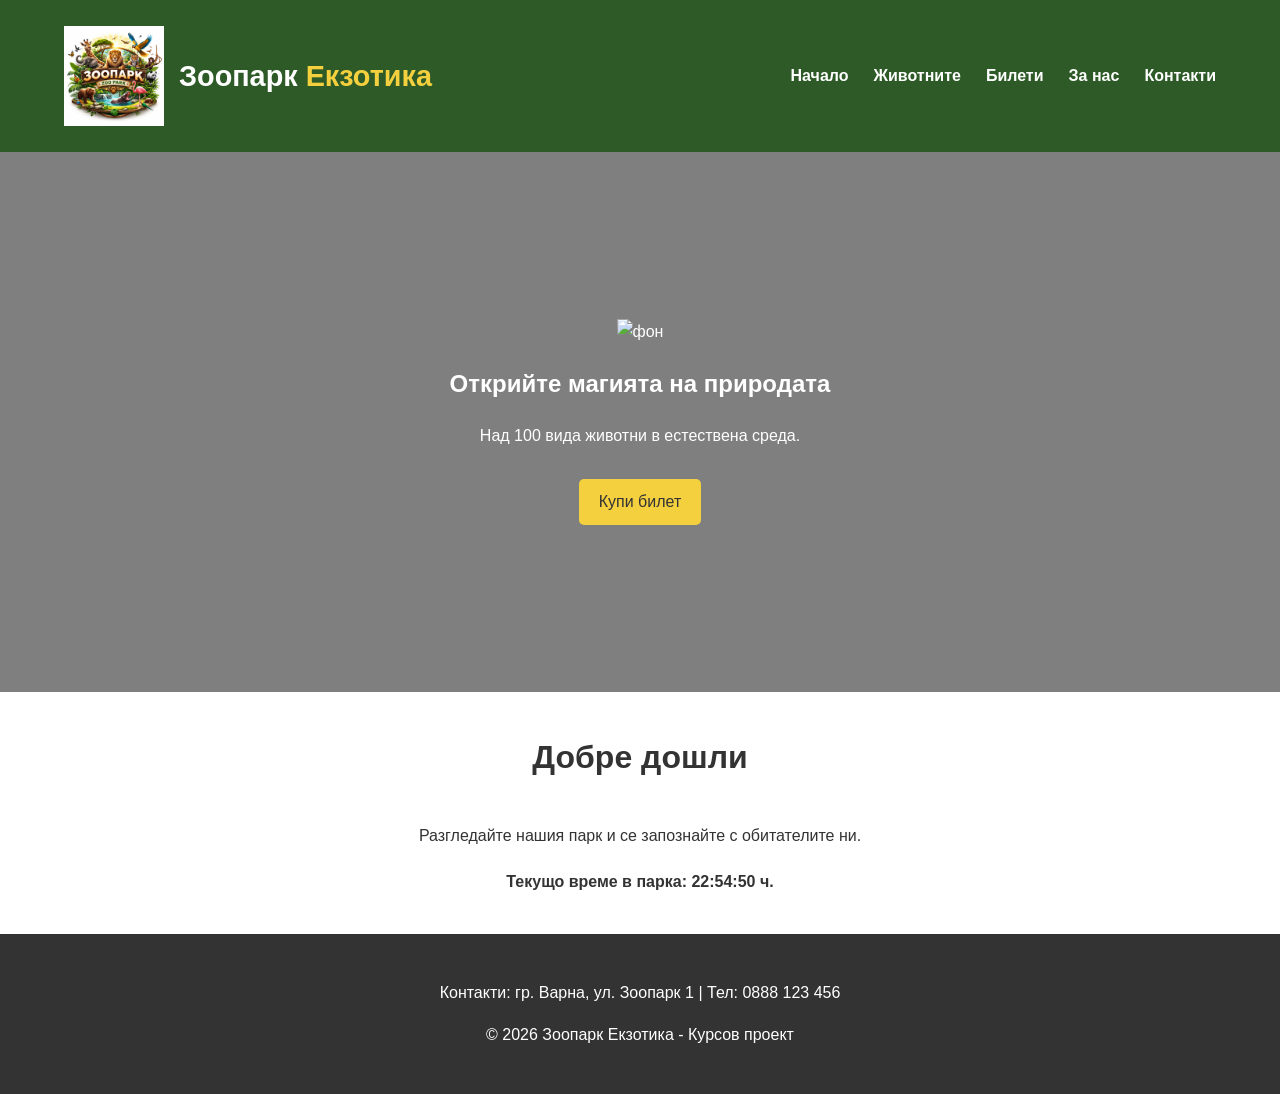
==== index.html @ 8b55e173 "first commit" ====
<!DOCTYPE html>
<html lang="bg">
<head>
    <meta charset="UTF-8">
    <meta name="viewport" content="width=device-width, initial-scale=1.0">
    <meta name="keywords" content="зоопарк, екзотика, животни, билети">
    <title>Зоопарк Екзотика | Начало</title>
    <link rel="stylesheet" href="style.css">
</head>
<body>
    <header>
    <div class="container header-flex">
        <a href="index.html" class="logo-group">
            <img src="a8f0c462-2972-4062-9ee8-6863840422c4.png" alt="Лого" style="width:100px;">
            <h1>Зоопарк <span>Екзотика</span></h1>
        </a>

        <nav>
            <ul>
                <li><a href="index.html">Начало</a></li>
                <li><a href="animals.html">Животните</a></li>
                <li><a href="tickets.html">Билети</a></li>
                <li><a href="about.html">За нас</a></li>
                <li><a href="contacts.html">Контакти</a></li>
            </ul>
        </nav>
    </div>
</header>

    <section class="hero">
        <div class="hero-text">
            <img src="" alt="фон">
            <h2>Открийте магията на природата</h2>
            <p>Над 100 вида животни в естествена среда.</p>
            <a href="tickets.html" class="btn">Купи билет</a>
        </div>
    </section>

    <div class="container">
        <h2 class="section-title">Добре дошли</h2>
        <p style="text-align: center;">Разгледайте нашия парк и се запознайте с обитателите ни.</p>
        <div id="clock-display" style="text-align: center; font-weight: bold; margin-top: 20px;"></div>
    </div>

    <footer>
        <p>Контакти: гр. Варна, ул. Зоопарк 1 | Тел: 0888 123 456</p>
        <p>&copy; 2026 Зоопарк Екзотика - Курсов проект</p>
    </footer>

    <script src="script.js"></script>
</body>
</html>
---- style.css ----
/* т. 10: Системен шрифт и размер 12pt */
body {
    font-family: 'Segoe UI', Arial, sans-serif;
    font-size: 12pt;
    line-height: 1.6;
    color: #333;
    margin: 0;
}

.container { width: 90%; max-width: 1200px; margin: auto; overflow: hidden; }

/* Хедър и Лого */
header {
    background: #2d5a27;
    color: #fff;
    padding: 1rem 0;
    position: sticky;
    top: 0;
    z-index: 1000;
}

#logo-link { text-decoration: none; color: white; display: flex; align-items: center; }
header h1 { float: left; margin-left: 10px; }
header span { color: #f4d03f; }

/* Навигация */
nav { float: right; }
nav ul { list-style: none; }
nav ul li { display: inline; margin-left: 20px; }
nav ul li a { color: #fff; text-decoration: none; font-weight: bold; }

/* Секции */
.hero {
    height: 60vh;
    background: linear-gradient(rgba(0,0,0,0.5), rgba(0,0,0,0.5)), url('https://images.unsplash.com/photo-1503919005304-4c614577ef2c?auto=format&fit=crop&w=1350&q=80');
    background-size: cover;
    background-position: center;
    display: flex; align-items: center; justify-content: center; text-align: center; color: #fff;
}

.btn {
    display: inline-block;
    background: #f4d03f;
    color: #333;
    padding: 10px 20px;
    text-decoration: none;
    border-radius: 5px;
    margin-top: 15px;
}

.section-title { text-align: center; margin: 40px 0; font-size: 2rem; }

/* Животни Решетка */
.animal-grid { display: grid; grid-template-columns: repeat(3, 1fr); gap: 20px; }
.animal-card { border: 1px solid #ddd; padding: 10px; text-align: center; }
.animal-card img { width: 100%; height: 250px; object-fit: cover; border-radius: 8px; }

/* Футър */
footer { background: #333; color: #fff; text-align: center; padding: 30px; margin-top: 40px; }

/* Responsive */
@media (max-width: 768px) {
    header h1, nav { float: none; text-align: center; }
    nav ul li { display: block; margin: 10px 0; }
    .animal-grid { grid-template-columns: repeat(2, 1fr); }
}

/* Контейнерът на хедъра използва Flexbox за подравняване */
.header-flex {
    display: flex;
    justify-content: space-between; /* Логото вляво, навигацията вдясно */
    align-items: center;           /* Центрира ги вертикално */
    padding: 10px 0;
}

/* Групата на логото и текста */
.logo-group {
    display: flex;
    align-items: center;
    text-decoration: none;
    color: white;
}

.logo-group h1 {
    margin-left: 15px; /* Разстояние между картинката и текста */
    font-size: 1.8rem;
}

/* Навигационното меню */
nav ul {
    list-style: none;
    display: flex; /* Прави менюто хоризонтално */
    margin: 0;
    padding: 0;
}

nav ul li {
    margin-left: 25px;
}

nav ul li a {
    color: #fff;
    text-decoration: none;
    font-weight: bold;
    transition: color 0.3s;
}

nav ul li a:hover {
    color: #f4d03f; /* Промяна на цвета при посочване */
}

/* Responsive корекция за мобилни устройства */
@media (max-width: 768px) {
    .header-flex {
        flex-direction: column; /* На телефон елементите минават един под друг */
        text-align: center;
    }
    
    nav ul {
        margin-top: 15px;
        flex-direction: column;
    }
    
    nav ul li {
        margin: 5px 0;
    }
}
.site-body
{
    display: flex;
    flex-direction: column;
    min-height: 100vh;
}
.main-content
{
    flex: 1;
    padding: 20px;
}
.about-text
{
    max-width: 600px;
    margin: 40px auto;
    line-height: 2;
    text-align: center;
}
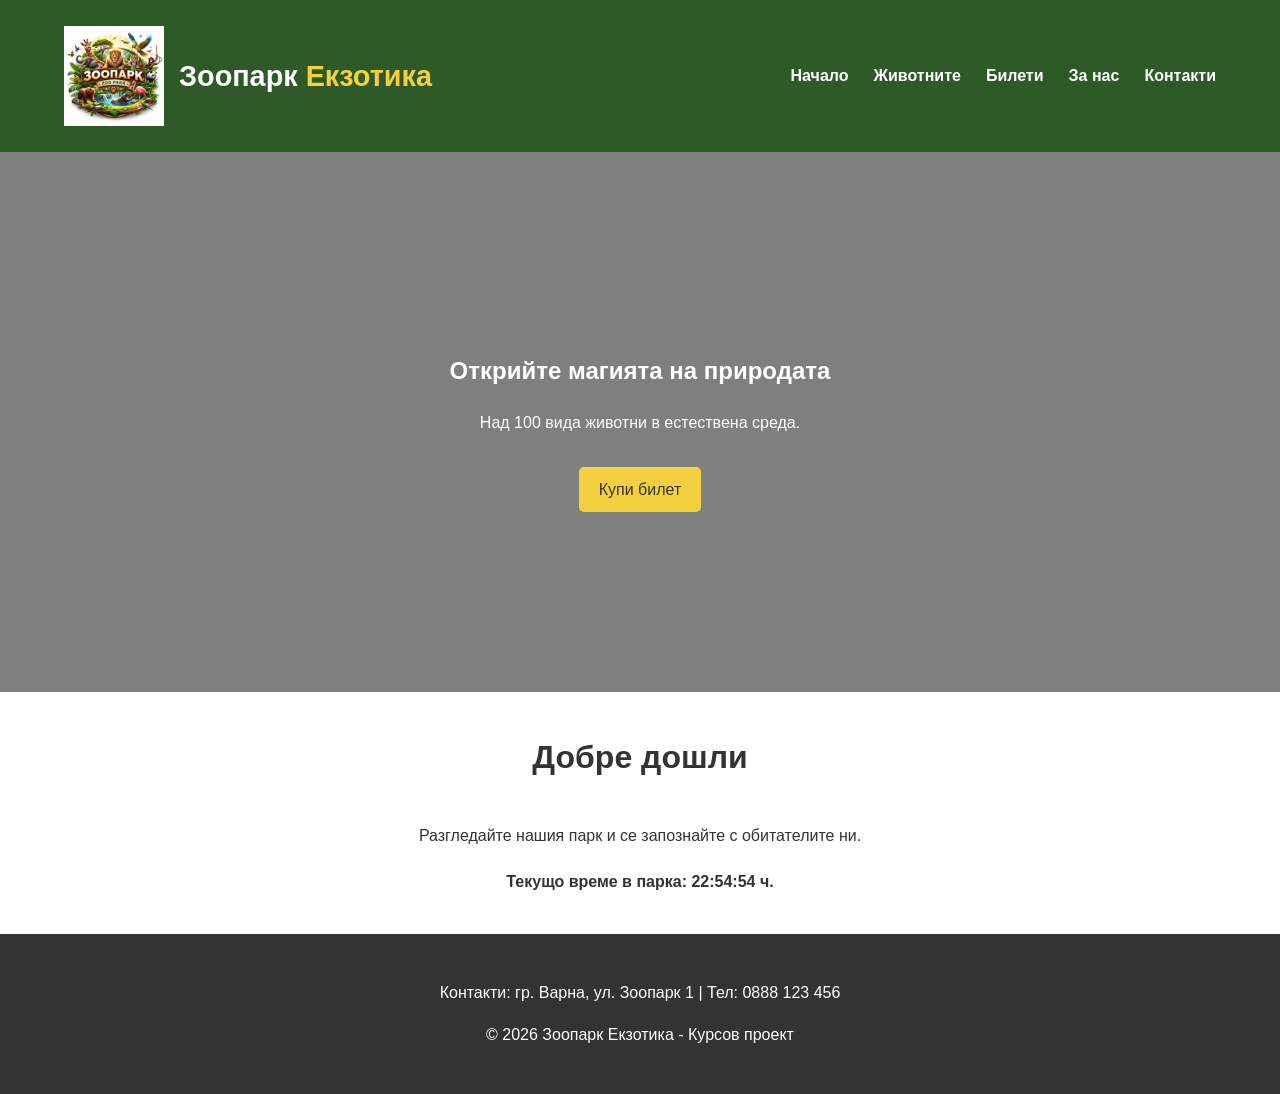
==== commit d6ca338a: "commit" ====
--- a/index.html
+++ b/index.html
@@ -4,7 +4,7 @@
     <meta charset="UTF-8">
     <meta name="viewport" content="width=device-width, initial-scale=1.0">
     <meta name="keywords" content="зоопарк, екзотика, животни, билети">
-    <title>Зоопарк Екзотика | Начало</title>
+    <title>Зоопарк Екзотика</title>
     <link rel="stylesheet" href="style.css">
 </head>
 <body>
@@ -29,7 +29,6 @@
 
     <section class="hero">
         <div class="hero-text">
-            <img src="" alt="фон">
             <h2>Открийте магията на природата</h2>
             <p>Над 100 вида животни в естествена среда.</p>
             <a href="tickets.html" class="btn">Купи билет</a>
